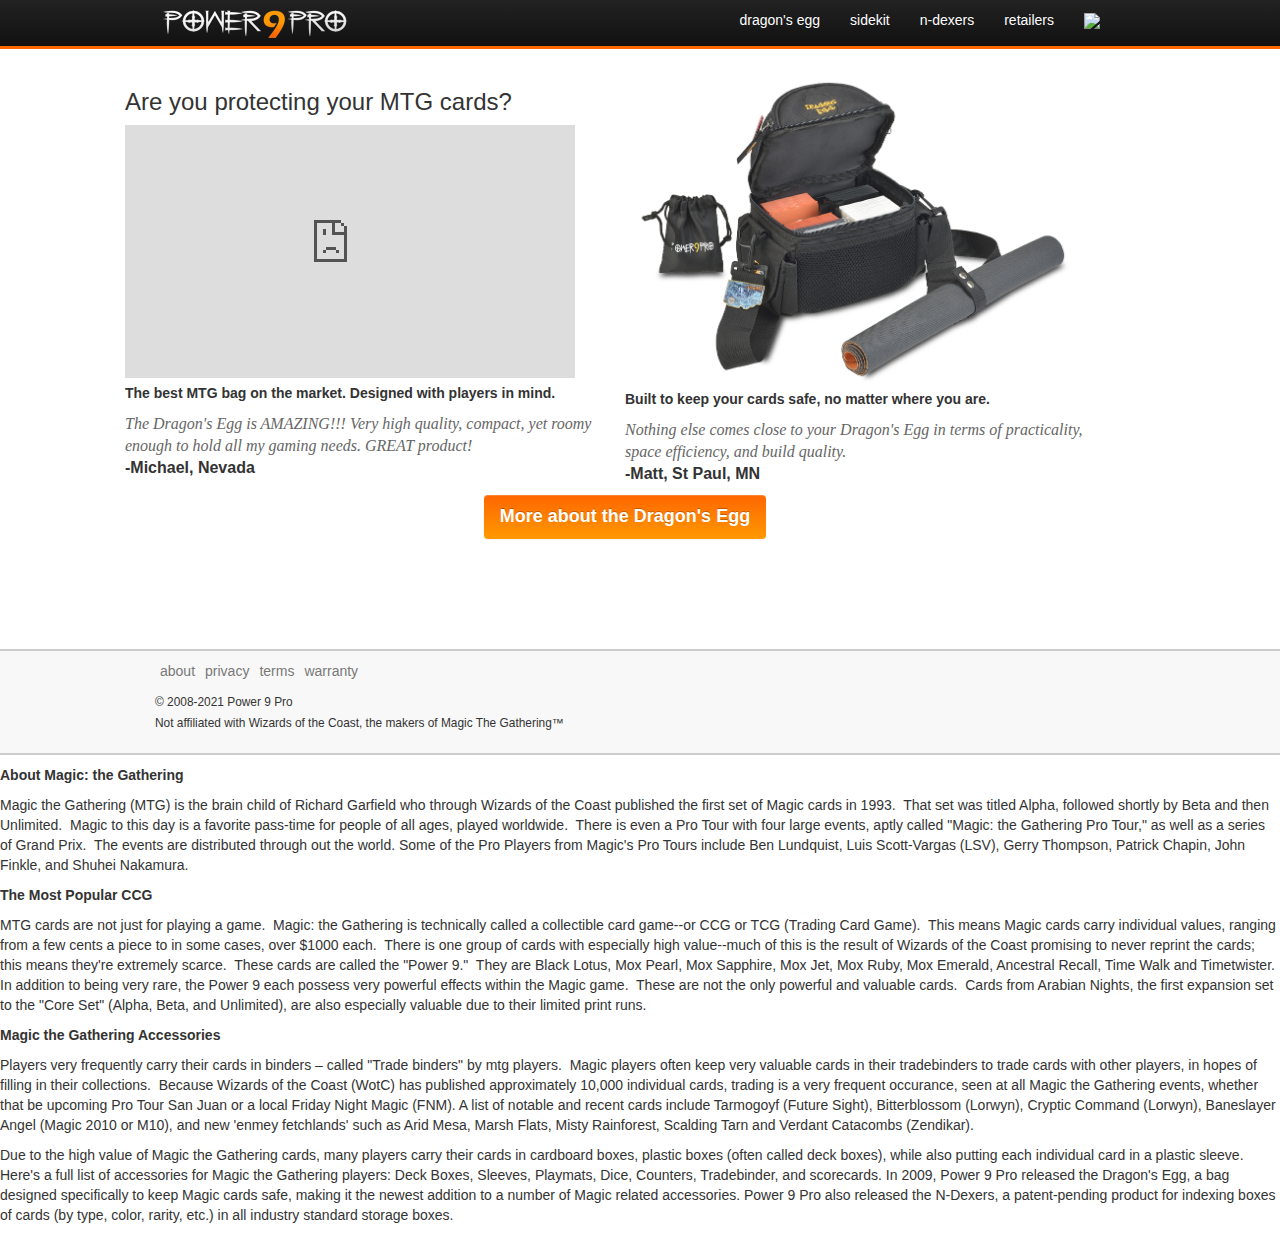
==== index.html @ 359e9961 "try this" ====
<!DOCTYPE html>
<!-- saved from url=(0022)http://localhost:9000/ -->
<html class="js-focus-visible" data-js-focus-visible=""><head><meta http-equiv="Content-Type" content="text/html; charset=UTF-8">
<title>Magic the Gathering Supplies and Magic Card Prices - Power 9 Pro</title>
<meta name="description" content="Magic the Gathering Accessories - Protect your Magic cards, find Magic card prices and get MTG supplies. Magic Supplies like a Magic the Gathering Bag that protects your MTG cards. Look up MTG singles and Magic card prices.">

<link rel="shortcut icon" href="http://localhost:9000/p9favicon.ico" type="image/x-icon">
<link rel="icon" href="http://localhost:9000/p9favicon.ico" type="image/x-icon">
<link rel="stylesheet" href="./index_files/p9p_redesign_style.css">
<link rel="stylesheet" href="./index_files/bootstrap.min.css" type="text/css">  
<link rel="stylesheet" href="./index_files/bootstrap-overrides.css" type="text/css"> 
<script type="text/javascript" async="" src="./index_files/dc.js"></script><script src="./index_files/jquery.min.js" type="text/javascript" charset="utf-8"></script>
<!-- BEGIN FOXYCART FILES -->
<link rel="stylesheet" href="./index_files/colorbox.css" type="text/css" media="screen" charset="utf-8">

<script src="./index_files/foxycart.colorbox.js" type="text/javascript" charset="utf-8"></script>
<!-- END FOXYCART FILES --><style type="text/css">
@font-face {
  font-weight: 400;
  font-style:  normal;
  font-family: 'Circular-Loom';

  src: url('https://cdn.loom.com/assets/fonts/circular/CircularXXWeb-Book-cd7d2bcec649b1243839a15d5eb8f0a3.woff2') format('woff2');
}

@font-face {
  font-weight: 500;
  font-style:  normal;
  font-family: 'Circular-Loom';

  src: url('https://cdn.loom.com/assets/fonts/circular/CircularXXWeb-Medium-d74eac43c78bd5852478998ce63dceb3.woff2') format('woff2');
}

@font-face {
  font-weight: 700;
  font-style:  normal;
  font-family: 'Circular-Loom';

  src: url('https://cdn.loom.com/assets/fonts/circular/CircularXXWeb-Bold-83b8ceaf77f49c7cffa44107561909e4.woff2') format('woff2');
}

@font-face {
  font-weight: 900;
  font-style:  normal;
  font-family: 'Circular-Loom';

  src: url('https://cdn.loom.com/assets/fonts/circular/CircularXXWeb-Black-bf067ecb8aa777ceb6df7d72226febca.woff2') format('woff2');
}</style></head>
<body style="zoom: 1;">
<nav class="navbar navbar-inverse" role="navigation">
  <div class="container">
    <!-- Brand and toggle get grouped for better mobile display -->
    <div class="navbar-header">
      <a class="navbar-brand" href="http://localhost:9000/"><img src="./index_files/p9p-small.png" alt="Power 9 Pro"></a>
    </div>

    <!-- Collect the nav links, forms, and other content for toggling -->
    <div id="bs-example-navbar-collapse-1">


      <ul class="nav navbar-nav navbar-right">
        <li><a href="http://localhost:9000/dragons-egg">dragon's egg</a></li>
        <li><a href="http://localhost:9000/sidekit/">sidekit</a></li>
        <li><a href="http://localhost:9000/ndexers">n-dexers</a></li> 
        <li><a href="http://localhost:9000/retail.php">retailers</a></li>
        <li><a class="foxycart" href="https://power9pro.foxycart.com/cart?cart=view"><img border="0" src="./index_files/cart.png"></a></li>
              </ul>
    </div><!-- /.navbar-collapse -->
  </div><!-- /.container-fluid -->
</nav>


<div id="container" class="container">

    <div class="row">
         <div class="col-lg-6 col-xs-6">
            <div>
                <h2 class="h3">Are you protecting your MTG cards?</h2>
                <iframe title="Power 9 Pro Videos Video Player" width="450" height="253" src="./index_files/saved_resource.html" frameborder="0" webkitallowfullscreen="" mozallowfullscreen="" allowfullscreen=""></iframe>
                <p><strong>The best MTG bag on the market. Designed with players in mind.</strong></p>

                <p class="med-text testimonial"><i>The Dragon's Egg is AMAZING!!! Very high quality, compact, yet roomy enough to hold all my gaming needs. GREAT product!</i><br><strong> -Michael, Nevada</strong></p>

            </div>     
        </div>
        <div class="col-lg-6 col-xs-6">
            <div class="col-inner">
                
                <!--<iframe width="450" height="253" src="https://power9pro.vidcaster.com/player/eNLB4/" frameborder="0" allowfullscreen></iframe>-->
                <a href="http://localhost:9000/dragons-egg"><img src="./index_files/2.jpg" style="width:450px;" alt="dragon&#39;s egg mtg bag"></a>
                <p><strong>Built to keep your cards safe, no matter where you are.</strong></p>

                <p class="med-text testimonial"><i>Nothing else comes close to your Dragon's Egg in terms of practicality, space efficiency, and build quality.</i><br><strong> -Matt, St Paul, MN</strong></p>

            </div>
        </div>
        <p class="text-center cta-wrap"><a class="btn btn-lg btn-primary" role="button" href="http://localhost:9000/dragons-egg/">More about the Dragon's Egg</a></p>

    </div>
    
</div>

<br><br>


<nav class="navbar navbar-default footer-nav" role="navigation">
  <div class="container">
    <div>

        <ul class="nav navbar-nav navbar-left">
            <li><a href="http://localhost:9000/About_Power_9_Pro.php">about</a></li>
            <li><a href="http://localhost:9000/privacy.php">privacy</a></li>
            <li><a href="http://localhost:9000/terms.php">terms</a></li>
            <li><a href="http://localhost:9000/warranty/">warranty</a></li>
            
        </ul>
        <!--<ul class="nav navbar-nav navbar-left">
            <li><a href="http://www.twitter.com/power9pro"><img border="0" src="/icos/twitter.png"></a></li>
            <li><a href="http://www.youtube.com/power9pro"><img border="0" src="/icos/youtube.png"></a></li>
            <li><a href="http://www.facebook.com/power9pro"><img border="0" src="/icos/facebook.png"></a></li>
            <li><a href="http://feeds.feedburner.com/power9pro"><img border="0" src="/icos/feed.png"></a></li>
        </ul>-->
        <!--<div class="newsletter_box newsletter_box_footer float_right">
            <p class="dark">Sign up for the P9P newsletter and get a FREE Ben Lundquist workshop video clip!</p>
           
            <div id="mc_embed_signup">
            <form action="http://power9pro.us1.list-manage.com/subscribe/post?u=92f20bac7dfb8333cad64fd7b&amp;id=53da486104" method="post" id="mc-embedded-subscribe-form" name="mc-embedded-subscribe-form" class="validate" target="_blank">
                        <div class="mc-field-group" style="clear: both;overflow: hidden;">
                            <label for="mce-EMAIL">Email:</label>
                            <input type="text" value="" name="EMAIL" class="required email" id="mce-EMAIL" style="padding:0;width: 140px;z-index: 999;">
                            <input type="submit" value="Subscribe" name="subscribe" id="mc-embedded-subscribe" class="newsletter_btn">
                        </div>
                    </div>
            </form>end mailchimp
            <small>We don't spam - unsubscribe any time</small>
        </div> end newsletter box-->
      <br>
      <div><small>© 2008-2021 Power 9 Pro<br>Not affiliated with Wizards of the Coast, the makers of Magic The Gathering™</small></div>
    </div><!-- /.navbar-collapse -->


  </div><!-- /.container-fluid -->

</nav>

    <!--<div class="center badges">
        <img src="/img/credit_card_logos_26.gif" alt="Visa-Mastercard-Americanexpress-Discover-302*45.gif" style="margin-top:25px"/>
    </div>-->

    <div class="seo_text">

    
<h5>About Magic: the Gathering</h5>
<p>Magic the Gathering (MTG) is the brain child of Richard Garfield who through Wizards of the Coast published the first set of Magic cards in 1993.&nbsp; That set was titled Alpha, followed shortly by Beta and then Unlimited.&nbsp; Magic to this day is a favorite pass-time for people of all ages, played worldwide.&nbsp; There is even a Pro Tour with four large events, aptly called "Magic: the Gathering Pro Tour," as well as a series of Grand Prix.&nbsp; The events are distributed through out the world.&nbsp;Some of the Pro Players from Magic's Pro Tours include Ben Lundquist, Luis Scott-Vargas (LSV), Gerry Thompson, Patrick Chapin, John Finkle, and Shuhei Nakamura.</p>

<h5>The Most Popular CCG</h5>
<p>MTG cards are not just for playing a game.&nbsp; Magic: the Gathering is technically called a collectible card game--or CCG or TCG (Trading Card Game).&nbsp; This means Magic cards carry individual values, ranging from a few cents a piece to in some cases, over $1000 each.&nbsp; There is one group of cards with especially high value--much of this is the result of Wizards of the Coast promising to never reprint the cards; this means they're extremely scarce.&nbsp; These cards are called the "Power 9."&nbsp; They are Black Lotus, Mox Pearl, Mox Sapphire, Mox Jet, Mox Ruby, Mox Emerald, Ancestral Recall, Time Walk and Timetwister.&nbsp; In addition to being very rare, the Power 9 each possess very powerful effects within the Magic game.&nbsp; These are not the only powerful and valuable cards.&nbsp; Cards from Arabian Nights, the first expansion set to the "Core Set" (Alpha, Beta, and Unlimited), are also especially valuable due to their limited print runs.&nbsp;</p>

<h5>Magic the Gathering Accessories</h5>
<p>Players very frequently carry their cards in binders – called "Trade binders" by mtg players.&nbsp; Magic players often keep very valuable cards in their tradebinders to trade cards with other players, in hopes of filling in their collections.&nbsp; Because Wizards of the Coast (WotC) has published approximately 10,000 individual cards, trading is a very frequent occurance, seen at all Magic the Gathering events, whether that be upcoming Pro Tour San Juan or a local Friday Night Magic (FNM). A list of notable and recent cards include Tarmogoyf (Future Sight), Bitterblossom (Lorwyn), Cryptic Command (Lorwyn), Baneslayer Angel (Magic 2010 or M10), and new 'enmey fetchlands' such as Arid Mesa, Marsh Flats, Misty Rainforest, Scalding Tarn and Verdant Catacombs (Zendikar).</p>

<p>Due to the high value of Magic the Gathering cards, many players carry their cards in cardboard boxes, plastic boxes (often called deck boxes), while also putting each individual card in a plastic sleeve.&nbsp; Here's a full list of accessories for Magic the Gathering players: Deck Boxes, Sleeves, Playmats, Dice, Counters, Tradebinder, and scorecards.  In 2009, Power 9 Pro released the Dragon's Egg, a bag designed specifically to keep Magic cards safe, making it the newest addition to a number of Magic related accessories. Power 9 Pro also released the N-Dexers, a patent-pending product for indexing boxes of cards (by type, color, rarity, etc.) in all industry standard storage boxes.&nbsp;  </p>
    
    
</div>
    <script type="text/javascript">
    //google analytics
      var _gaq = _gaq || [];
      _gaq.push(['_setAccount', 'UA-6496345-1']);
      _gaq.push(['_trackPageview']);

      (function() {
        var ga = document.createElement('script'); ga.type = 'text/javascript'; ga.async = true;
        ga.src = ('https:' == document.location.protocol ? 'https://' : 'http://') + 'stats.g.doubleclick.net/dc.js';
        var s = document.getElementsByTagName('script')[0]; s.parentNode.insertBefore(ga, s);
      })();

    </script>



 <div id="cboxOverlay" style="display: none;"></div><div id="colorbox" class="" style="display: none;"><div id="cboxWrapper"><div><div id="cboxTopLeft" style="float: left;"></div><div id="cboxTopCenter" style="float: left;"></div><div id="cboxTopRight" style="float: left;"></div></div><div style="clear: left;"><div id="cboxMiddleLeft" style="float: left;"></div><div id="cboxContent" style="float: left;"><div id="cboxLoadedContent" style="width: 0px; height: 0px; overflow: hidden; float: left;"></div><div id="cboxTitle" style="float: left;"></div><div id="cboxCurrent" style="float: left;"></div><div id="cboxNext" style="float: left;"></div><div id="cboxPrevious" style="float: left;"></div><div id="cboxSlideshow" style="float: left;"></div><div id="cboxClose" style="float: left;"></div></div><div id="cboxMiddleRight" style="float: left;"></div></div><div style="clear: left;"><div id="cboxBottomLeft" style="float: left;"></div><div id="cboxBottomCenter" style="float: left;"></div><div id="cboxBottomRight" style="float: left;"></div></div></div><div style="position: absolute; width: 9999px; visibility: hidden; display: none;"></div></div></body><loom-container id="lo-engage-ext-container"><div></div><loom-shadow classname="resolved"></loom-shadow></loom-container></html>
---- index_files/colorbox.css ----
/*
    ColorBox Core Style:
    The following CSS is consistent between example themes and should not be altered.
*/
#colorbox, #cboxOverlay, #cboxWrapper{position:absolute; top:0; left:0; z-index:9999; overflow:hidden;}
#cboxOverlay{position:fixed; width:100%; height:100%;}
#cboxMiddleLeft, #cboxBottomLeft{clear:left;}
#cboxContent{position:relative;}
#cboxLoadedContent{overflow:auto;}
#cboxTitle{margin:0;}
#cboxLoadingOverlay, #cboxLoadingGraphic{position:absolute; top:0; left:0; width:100%; height:100%;}
#cboxPrevious, #cboxNext, #cboxClose, #cboxSlideshow{cursor:pointer;}
.cboxPhoto{float:left; margin:auto; border:0; display:block; max-width:none;}
.cboxIframe{width:100%; height:100%; display:block; border:0;}
#colorbox, #cboxContent, #cboxLoadedContent{box-sizing:content-box; -moz-box-sizing:content-box; -webkit-box-sizing:content-box;}

/* 
    User Style:
    Change the following styles to modify the appearance of ColorBox.  They are
    ordered & tabbed in a way that represents the nesting of the generated HTML.
*/
#cboxOverlay{background:url(https://cdn.foxycart.com/static/scripts/colorbox/1.3.23/style1/images/overlay.png) repeat 0 0;}
#colorbox{}
    #cboxTopLeft{width:21px; height:21px; background:url(https://cdn.foxycart.com/static/scripts/colorbox/1.3.23/style1/images/controls.png) no-repeat -101px 0;}
    #cboxTopRight{width:21px; height:21px; background:url(https://cdn.foxycart.com/static/scripts/colorbox/1.3.23/style1/images/controls.png) no-repeat -130px 0;}
    #cboxBottomLeft{width:21px; height:21px; background:url(https://cdn.foxycart.com/static/scripts/colorbox/1.3.23/style1/images/controls.png) no-repeat -101px -29px;}
    #cboxBottomRight{width:21px; height:21px; background:url(https://cdn.foxycart.com/static/scripts/colorbox/1.3.23/style1/images/controls.png) no-repeat -130px -29px;}
    #cboxMiddleLeft{width:21px; background:url(https://cdn.foxycart.com/static/scripts/colorbox/1.3.23/style1/images/controls.png) left top repeat-y;}
    #cboxMiddleRight{width:21px; background:url(https://cdn.foxycart.com/static/scripts/colorbox/1.3.23/style1/images/controls.png) right top repeat-y;}
    #cboxTopCenter{height:21px; background:url(https://cdn.foxycart.com/static/scripts/colorbox/1.3.23/style1/images/border.png) 0 0 repeat-x;}
    #cboxBottomCenter{height:21px; background:url(https://cdn.foxycart.com/static/scripts/colorbox/1.3.23/style1/images/border.png) 0 -29px repeat-x;}
    #cboxContent{background:#fff; overflow:hidden;}
        .cboxIframe{background:#fff;}
        #cboxError{padding:50px; border:1px solid #ccc;}
        #cboxLoadedContent{margin-bottom:28px;}
        #cboxTitle{position:absolute; bottom:4px; left:0; text-align:center; width:100%; color:#949494;}
        #cboxCurrent{position:absolute; bottom:4px; left:58px; color:#949494;}
        #cboxSlideshow{position:absolute; bottom:4px; right:30px; color:#0092ef;}
        #cboxPrevious{position:absolute; bottom:0; left:0; background:url(https://cdn.foxycart.com/static/scripts/colorbox/1.3.23/style1/images/controls.png) no-repeat -75px 0; width:25px; height:25px; text-indent:-9999px;}
        #cboxPrevious:hover{background-position:-75px -25px;}
        #cboxNext{position:absolute; bottom:0; left:27px; background:url(https://cdn.foxycart.com/static/scripts/colorbox/1.3.23/style1/images/controls.png) no-repeat -50px 0; width:25px; height:25px; text-indent:-9999px;}
        #cboxNext:hover{background-position:-50px -25px;}
        #cboxLoadingOverlay{background:url(https://cdn.foxycart.com/static/scripts/colorbox/1.3.23/style1/images/loading_background.png) no-repeat center center;}
        #cboxLoadingGraphic{background:url(https://cdn.foxycart.com/static/scripts/colorbox/1.3.23/style1/images/loading.gif) no-repeat center center;}
        #cboxClose{position:absolute; bottom:0; right:0; background:url(https://cdn.foxycart.com/static/scripts/colorbox/1.3.23/style1/images/controls.png) no-repeat -25px 0; width:25px; height:25px; text-indent:-9999px;}
        #cboxClose:hover{background-position:-25px -25px;}

/*
    FoxyCart-specific styles
    The following styles replace the "X" image with a string of text (defaulting to "Continue Shopping >>").
*/

.fc_cbox #cboxClose {
    background:none;
    width:auto;
    padding-left:1em;
    text-indent:0;
    font: 13px/1.5 'Helvetica Neue', Arial, 'Liberation Sans', FreeSans, sans-serif;
    color:#333;
    left:0;
    right:auto;
}
.fc_cbox #cboxClose span {
    color:#900;
    font-size:30px;
    vertical-align:-23%;
    line-height:.5;
    /* And now for IE6 and IE7 */
    *line-height:1;
    *vertical-align:middle;
    *position:relative;
    *top:-5px;
    *zoom:1;
}

/*
  The following fixes scrolling within the modal window for iOS devices
*/
#cboxLoadedContent{ -webkit-overflow-scrolling: touch; }

/*
  The following fixes a problem where IE7 and IE8 replace a PNG's alpha transparency with a black fill
  when an alpha filter (opacity change) is set on the element or ancestor element.  This style is not applied to or needed in IE9.
  See: http://jacklmoore.com/notes/ie-transparency-problems/
*/
.cboxIE #cboxTopLeft,
.cboxIE #cboxTopCenter,
.cboxIE #cboxTopRight,
.cboxIE #cboxBottomLeft,
.cboxIE #cboxBottomCenter,
.cboxIE #cboxBottomRight,
.cboxIE #cboxMiddleLeft,
.cboxIE #cboxMiddleRight {
    filter: progid:DXImageTransform.Microsoft.gradient(startColorstr=#00FFFFFF,endColorstr=#00FFFFFF);
}

/*
  The following provides PNG transparency support for IE6
  Feel free to remove this and the /ie6/ directory if you have dropped IE6 support.
*/
.cboxIE6 #cboxTopLeft{background:url(https://cdn.foxycart.com/static/scripts/colorbox/1.3.23/style1/images/ie6/borderTopLeft.png);}
.cboxIE6 #cboxTopCenter{background:url(https://cdn.foxycart.com/static/scripts/colorbox/1.3.23/style1/images/ie6/borderTopCenter.png);}
.cboxIE6 #cboxTopRight{background:url(https://cdn.foxycart.com/static/scripts/colorbox/1.3.23/style1/images/ie6/borderTopRight.png);}
.cboxIE6 #cboxBottomLeft{background:url(https://cdn.foxycart.com/static/scripts/colorbox/1.3.23/style1/images/ie6/borderBottomLeft.png);}
.cboxIE6 #cboxBottomCenter{background:url(https://cdn.foxycart.com/static/scripts/colorbox/1.3.23/style1/images/ie6/borderBottomCenter.png);}
.cboxIE6 #cboxBottomRight{background:url(https://cdn.foxycart.com/static/scripts/colorbox/1.3.23/style1/images/ie6/borderBottomRight.png);}
.cboxIE6 #cboxMiddleLeft{background:url(https://cdn.foxycart.com/static/scripts/colorbox/1.3.23/style1/images/ie6/borderMiddleLeft.png);}
.cboxIE6 #cboxMiddleRight{background:url(https://cdn.foxycart.com/static/scripts/colorbox/1.3.23/style1/images/ie6/borderMiddleRight.png);}

.cboxIE6 #cboxTopLeft,
.cboxIE6 #cboxTopCenter,
.cboxIE6 #cboxTopRight,
.cboxIE6 #cboxBottomLeft,
.cboxIE6 #cboxBottomCenter,
.cboxIE6 #cboxBottomRight,
.cboxIE6 #cboxMiddleLeft,
.cboxIE6 #cboxMiddleRight {
    _behavior: expression(this.src = this.src ? this.src : this.currentStyle.backgroundImage.split('"')[1], this.style.background = "none", this.style.filter = "progid:DXImageTransform.Microsoft.AlphaImageLoader(src=" + this.src + ", sizingMethod='scale')");
}
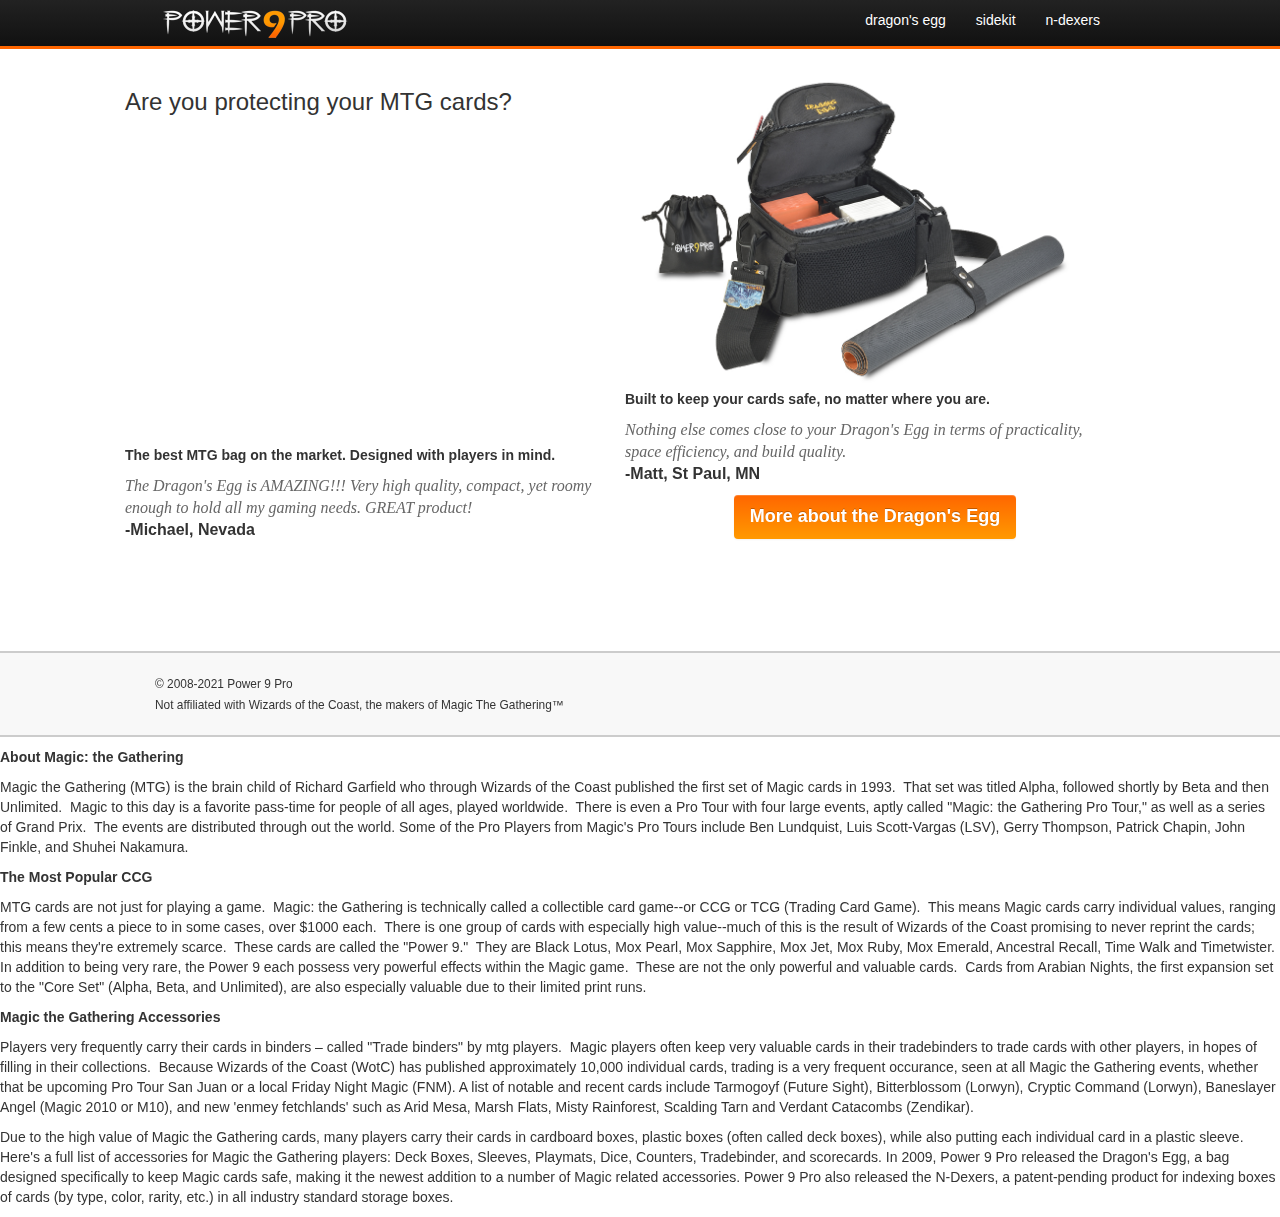
==== commit 08fc490e: "fixed urls" ====
--- a/index.html
+++ b/index.html
@@ -4,8 +4,8 @@
 <title>Magic the Gathering Supplies and Magic Card Prices - Power 9 Pro</title>
 <meta name="description" content="Magic the Gathering Accessories - Protect your Magic cards, find Magic card prices and get MTG supplies. Magic Supplies like a Magic the Gathering Bag that protects your MTG cards. Look up MTG singles and Magic card prices.">
 
-<link rel="shortcut icon" href="http://localhost:9000/p9favicon.ico" type="image/x-icon">
-<link rel="icon" href="http://localhost:9000/p9favicon.ico" type="image/x-icon">
+<link rel="shortcut icon" href="/img/p9favicon.ico" type="image/x-icon">
+<link rel="icon" href="/p9favicon.ico" type="image/x-icon">
 <link rel="stylesheet" href="./index_files/p9p_redesign_style.css">
 <link rel="stylesheet" href="./index_files/bootstrap.min.css" type="text/css">  
 <link rel="stylesheet" href="./index_files/bootstrap-overrides.css" type="text/css"> 
@@ -51,7 +51,7 @@
   <div class="container">
     <!-- Brand and toggle get grouped for better mobile display -->
     <div class="navbar-header">
-      <a class="navbar-brand" href="http://localhost:9000/"><img src="./index_files/p9p-small.png" alt="Power 9 Pro"></a>
+      <a class="navbar-brand" href="/"><img src="./index_files/p9p-small.png" alt="Power 9 Pro"></a>
     </div>
 
     <!-- Collect the nav links, forms, and other content for toggling -->
@@ -59,11 +59,9 @@
 
 
       <ul class="nav navbar-nav navbar-right">
-        <li><a href="http://localhost:9000/dragons-egg">dragon's egg</a></li>
-        <li><a href="http://localhost:9000/sidekit/">sidekit</a></li>
-        <li><a href="http://localhost:9000/ndexers">n-dexers</a></li> 
-        <li><a href="http://localhost:9000/retail.php">retailers</a></li>
-        <li><a class="foxycart" href="https://power9pro.foxycart.com/cart?cart=view"><img border="0" src="./index_files/cart.png"></a></li>
+        <li><a href="/dragons-egg">dragon's egg</a></li>
+        <li><a href="/sidekit/">sidekit</a></li>
+        <li><a href="/ndexers">n-dexers</a></li> 
               </ul>
     </div><!-- /.navbar-collapse -->
   </div><!-- /.container-fluid -->
@@ -76,7 +74,7 @@
          <div class="col-lg-6 col-xs-6">
             <div>
                 <h2 class="h3">Are you protecting your MTG cards?</h2>
-                <iframe title="Power 9 Pro Videos Video Player" width="450" height="253" src="./index_files/saved_resource.html" frameborder="0" webkitallowfullscreen="" mozallowfullscreen="" allowfullscreen=""></iframe>
+                <iframe width="560" height="315" src="https://www.youtube.com/embed/LZqKIcnaGiQ" frameborder="0" allow="accelerometer; autoplay; clipboard-write; encrypted-media; gyroscope; picture-in-picture" allowfullscreen></iframe>
                 <p><strong>The best MTG bag on the market. Designed with players in mind.</strong></p>
 
                 <p class="med-text testimonial"><i>The Dragon's Egg is AMAZING!!! Very high quality, compact, yet roomy enough to hold all my gaming needs. GREAT product!</i><br><strong> -Michael, Nevada</strong></p>
@@ -87,14 +85,14 @@
             <div class="col-inner">
                 
                 <!--<iframe width="450" height="253" src="https://power9pro.vidcaster.com/player/eNLB4/" frameborder="0" allowfullscreen></iframe>-->
-                <a href="http://localhost:9000/dragons-egg"><img src="./index_files/2.jpg" style="width:450px;" alt="dragon&#39;s egg mtg bag"></a>
+                <a href="/dragons-egg"><img src="./index_files/2.jpg" style="width:450px;" alt="dragon&#39;s egg mtg bag"></a>
                 <p><strong>Built to keep your cards safe, no matter where you are.</strong></p>
 
                 <p class="med-text testimonial"><i>Nothing else comes close to your Dragon's Egg in terms of practicality, space efficiency, and build quality.</i><br><strong> -Matt, St Paul, MN</strong></p>
 
             </div>
         </div>
-        <p class="text-center cta-wrap"><a class="btn btn-lg btn-primary" role="button" href="http://localhost:9000/dragons-egg/">More about the Dragon's Egg</a></p>
+        <p class="text-center cta-wrap"><a class="btn btn-lg btn-primary" role="button" href="/dragons-egg/">More about the Dragon's Egg</a></p>
 
     </div>
     
@@ -107,13 +105,13 @@
   <div class="container">
     <div>
 
-        <ul class="nav navbar-nav navbar-left">
+ <!--        <ul class="nav navbar-nav navbar-left">
             <li><a href="http://localhost:9000/About_Power_9_Pro.php">about</a></li>
             <li><a href="http://localhost:9000/privacy.php">privacy</a></li>
             <li><a href="http://localhost:9000/terms.php">terms</a></li>
             <li><a href="http://localhost:9000/warranty/">warranty</a></li>
             
-        </ul>
+        </ul> -->
         <!--<ul class="nav navbar-nav navbar-left">
             <li><a href="http://www.twitter.com/power9pro"><img border="0" src="/icos/twitter.png"></a></li>
             <li><a href="http://www.youtube.com/power9pro"><img border="0" src="/icos/youtube.png"></a></li>
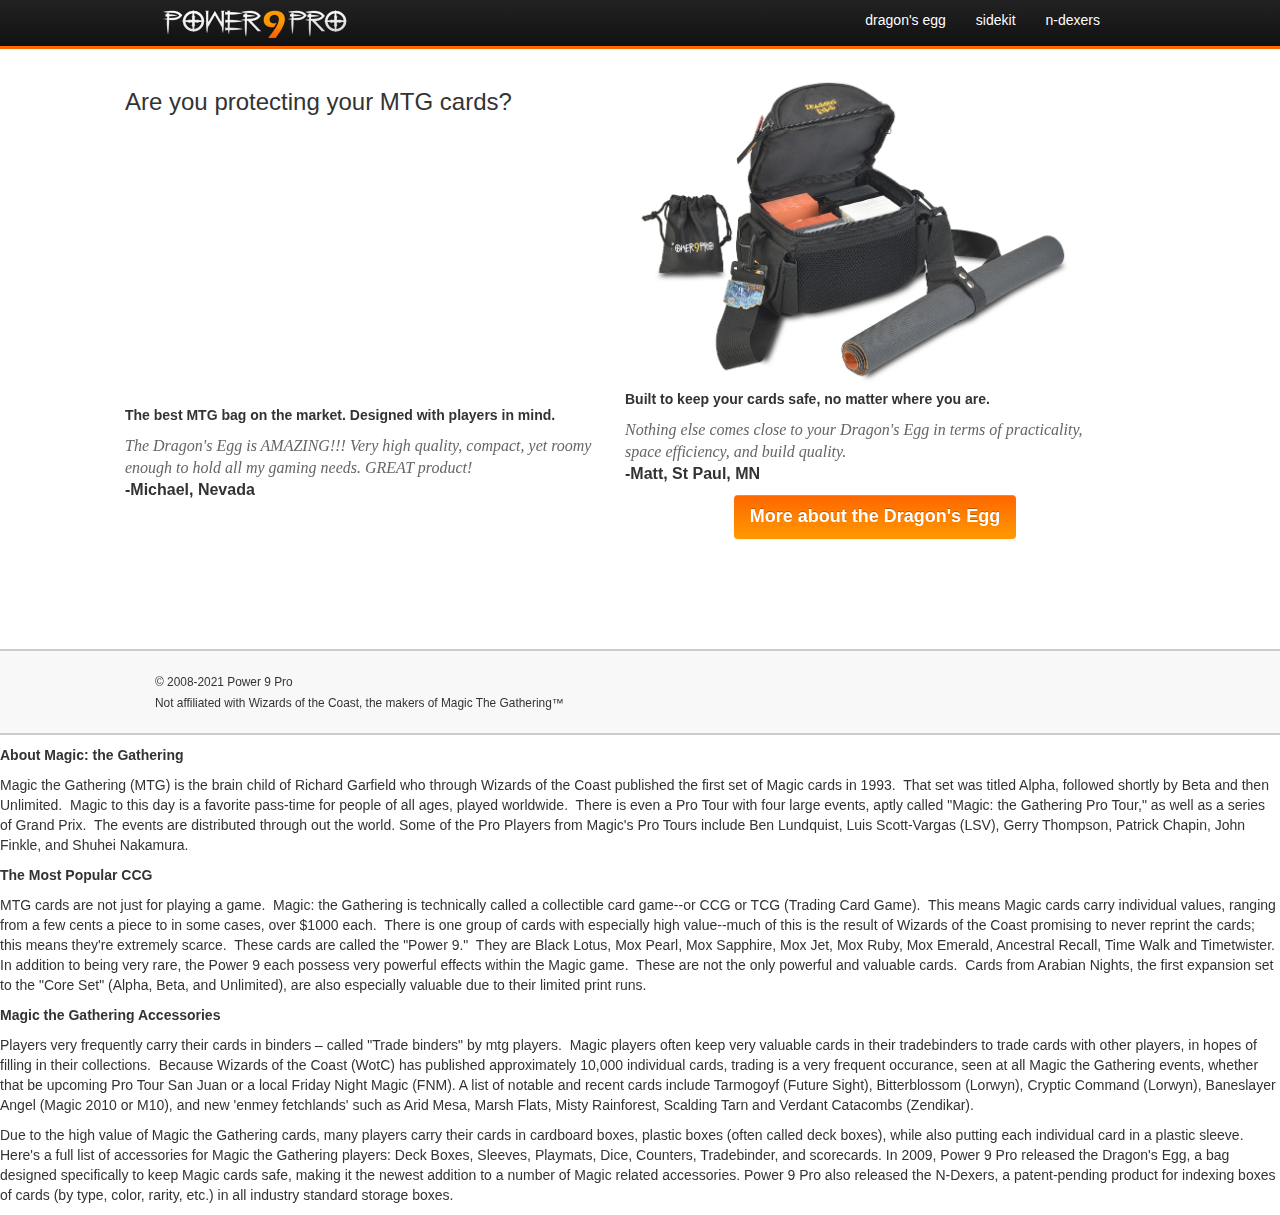
==== commit 436fcc8e: "fixed urls" ====
--- a/index.html
+++ b/index.html
@@ -74,7 +74,7 @@
          <div class="col-lg-6 col-xs-6">
             <div>
                 <h2 class="h3">Are you protecting your MTG cards?</h2>
-                <iframe width="560" height="315" src="https://www.youtube.com/embed/LZqKIcnaGiQ" frameborder="0" allow="accelerometer; autoplay; clipboard-write; encrypted-media; gyroscope; picture-in-picture" allowfullscreen></iframe>
+                <iframe width="460" height="275" src="https://www.youtube.com/embed/LZqKIcnaGiQ" frameborder="0" allow="accelerometer; autoplay; clipboard-write; encrypted-media; gyroscope; picture-in-picture" allowfullscreen></iframe>
                 <p><strong>The best MTG bag on the market. Designed with players in mind.</strong></p>
 
                 <p class="med-text testimonial"><i>The Dragon's Egg is AMAZING!!! Very high quality, compact, yet roomy enough to hold all my gaming needs. GREAT product!</i><br><strong> -Michael, Nevada</strong></p>
